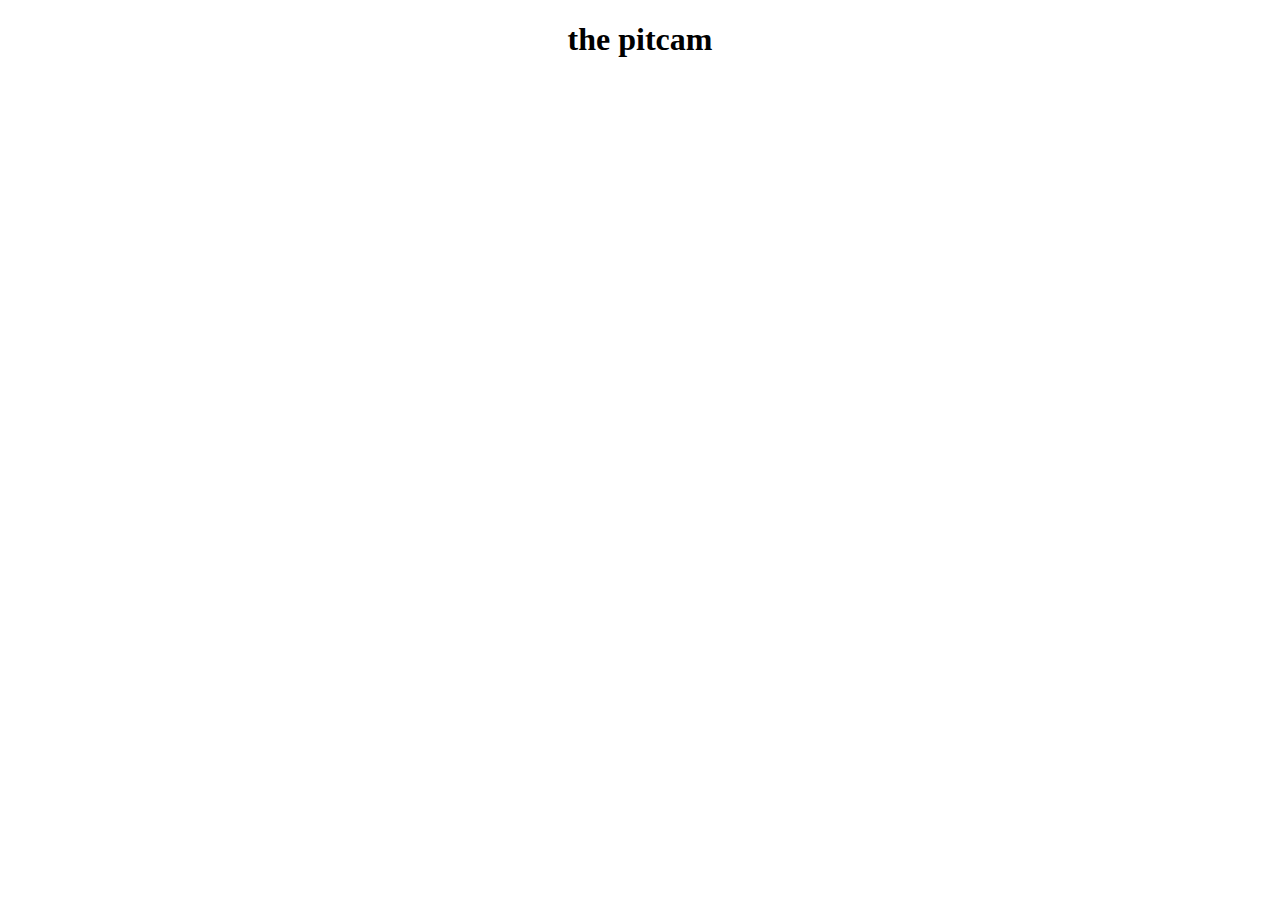
==== index.html @ 8e50a097 "Added basic index.html" ====
<!DOCTYPE html>
<html>
<head>
  <title>the pitcam!</title>
  <meta http-equiv="refresh" content="5">
  </script>
  <style type="text/css">
    h1 { text-align:center; }
    .img {width:640px; height:480px;background:url('http://alpha.ccs.neu.edu/pitcam.jpeg'); margin:0 auto;}
  </style>
</head>
<body>
<h1>the pitcam</h1>
<div class="img"></div>
</body>
</html>
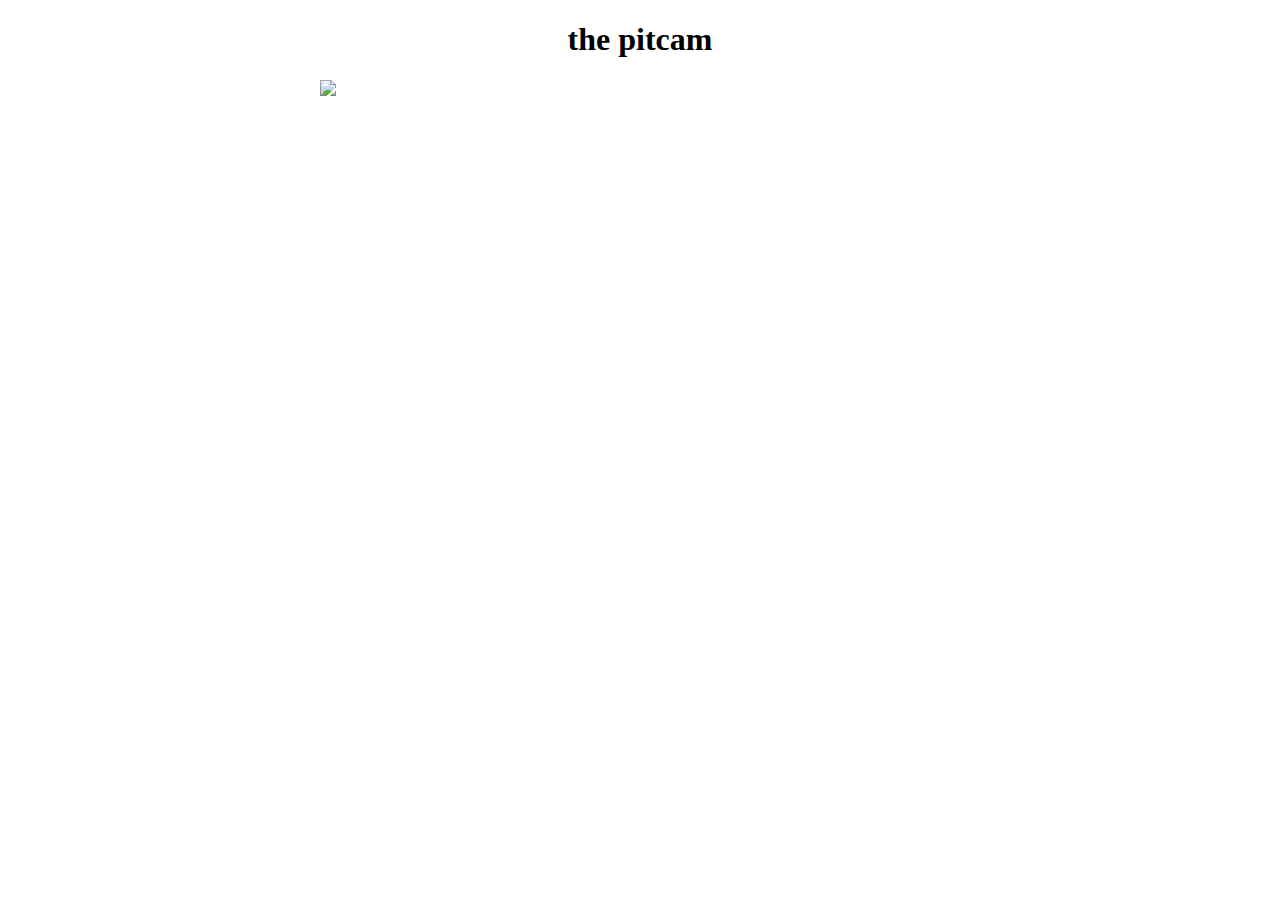
==== commit da7348da: "Merge 265af5b5acc7662b8c3b283b5db6e606a897f1bc into 8e50a097c34a2a841212343dda5aa095830ef228" ====
--- a/index.html
+++ b/index.html
@@ -2,15 +2,32 @@
 <html>
 <head>
   <title>the pitcam!</title>
-  <meta http-equiv="refresh" content="5">
+  <script type="text/javascript" src="http://ajax.googleapis.com/ajax/libs/jquery/1.9.0/jquery.min.js"></script>
+  <script type="text/javascript">
+$(document).ready(function() {
+  function get_url() {
+    return "http://alpha.ccs.neu.edu/pitcam.jpeg?" + new Date().getTime();
+  }
+  var img = new Image();
+  img.src = get_url();
+  function updateImage() {
+    if (img.complete) {
+      $('#img').attr("src", img.src);
+      img = new Image();
+      img.src = get_url();
+    }
+    setTimeout(updateImage, 2000);
+  }
+  updateImage();
+});
   </script>
   <style type="text/css">
     h1 { text-align:center; }
-    .img {width:640px; height:480px;background:url('http://alpha.ccs.neu.edu/pitcam.jpeg'); margin:0 auto;}
+    #imgholder {width:640px; height:480px; margin:0 auto;}
   </style>
 </head>
 <body>
 <h1>the pitcam</h1>
-<div class="img"></div>
+<div id="imgholder"><img id="img" src="http://alpha.ccs.neu.edu/pitcam.jpeg" /></div>
 </body>
 </html>
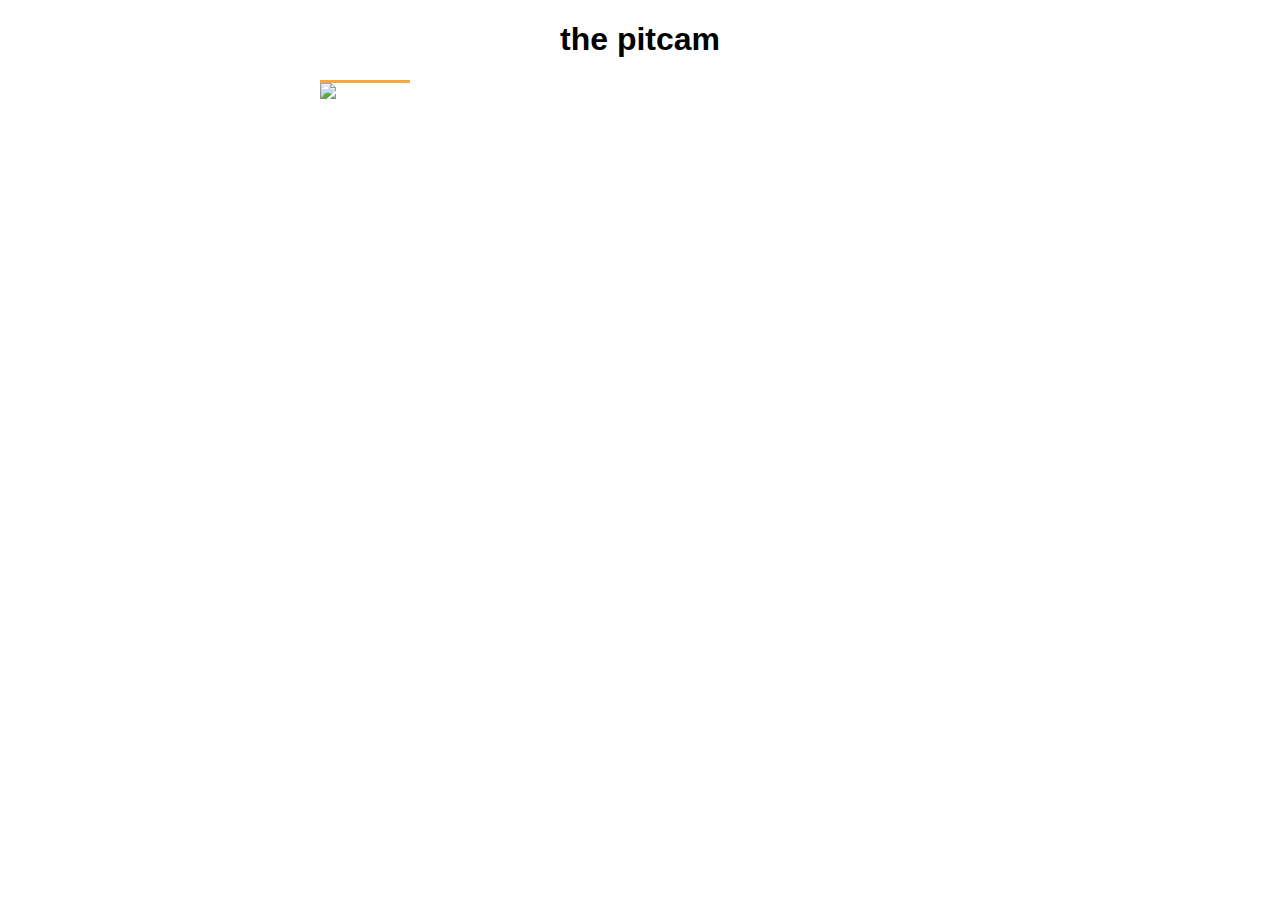
==== commit 2f76eb49: "Merge ef5e9c50ebd0e350e5fe296a680b218ad17db56c into 4e9fc4f51f7d529005b9f98de912a50e72349b65" ====
--- a/index.html
+++ b/index.html
@@ -3,31 +3,17 @@
 <head>
   <title>the pitcam!</title>
   <script type="text/javascript" src="http://ajax.googleapis.com/ajax/libs/jquery/1.9.0/jquery.min.js"></script>
-  <script type="text/javascript">
-$(document).ready(function() {
-  function get_url() {
-    return "http://alpha.ccs.neu.edu/pitcam.jpeg?" + new Date().getTime();
-  }
-  var img = new Image();
-  img.src = get_url();
-  function updateImage() {
-    if (img.complete) {
-      $('#img').attr("src", img.src);
-      img = new Image();
-      img.src = get_url();
-    }
-    setTimeout(updateImage, 2000);
-  }
-  updateImage();
-});
-  </script>
-  <style type="text/css">
-    h1 { text-align:center; }
-    #imgholder {width:640px; height:480px; margin:0 auto;}
-  </style>
+  <script type="text/javascript" src="script.js"></script>
+  <link rel="stylesheet" href="https://raw.github.com/necolas/normalize.css/master/normalize.css">
+  <link rel="stylesheet" href="style.css">
 </head>
 <body>
-<h1>the pitcam</h1>
-<div id="imgholder"><img id="img" src="http://alpha.ccs.neu.edu/pitcam.jpeg" /></div>
+
+  <h1>the pitcam</h1>
+  <div class="pitcam">
+    <div class="bar"></div>
+    <img src="http://alpha.ccs.neu.edu/pitcam.jpeg"/>
+  </div>
+
 </body>
-</html>
+</html>--- a/style.css
+++ b/style.css
@@ -0,0 +1,20 @@
+body {
+  width: 960px;
+  margin: 0 auto;
+  font-family: sans-serif;
+}
+
+h1 {
+  text-align: center;
+}
+
+.pitcam {
+  width: 640px;
+  margin: 0 auto;
+}
+
+.bar {
+  height: 3px;
+  width: 1%;
+  background-color: #ffa638;
+}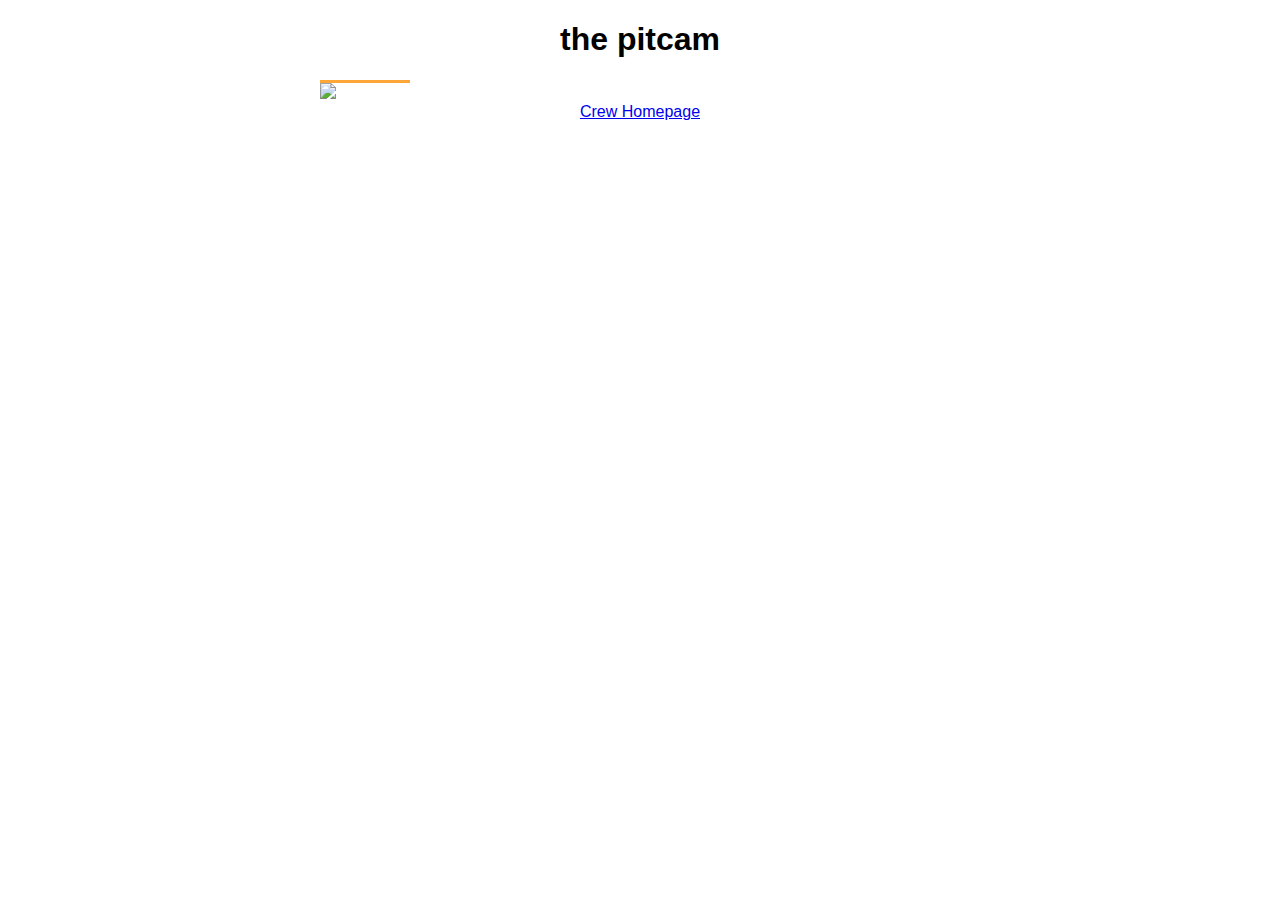
==== commit 8d317a6f: "Merge a6f714d612101dcc90f7092d23af17c58bd62762 into 44d5073328b15fc524b0b07ef09b82606d68316e" ====
--- a/index.html
+++ b/index.html
@@ -6,6 +6,7 @@
   <script type="text/javascript" src="script.js"></script>
   <link rel="stylesheet" href="https://raw.github.com/necolas/normalize.css/master/normalize.css">
   <link rel="stylesheet" href="style.css">
+  <meta name="viewport" content="width=660">
 </head>
 <body>
 
@@ -14,6 +15,8 @@
     <div class="bar"></div>
     <img src="http://alpha.ccs.neu.edu/pitcam.jpeg"/>
   </div>
-
+  <footer id="page-footer">
+    <a href="crew.ccs.neu.edu">Crew Homepage</a>
+ </footer>
 </body>
-</html>+</html>
--- a/style.css
+++ b/style.css
@@ -1,5 +1,5 @@
 body {
-  width: 960px;
+  width: 660px;
   margin: 0 auto;
   font-family: sans-serif;
 }
@@ -17,4 +17,8 @@
   height: 3px;
   width: 1%;
   background-color: #ffa638;
-}+}
+
+#page-footer {
+  text-align: center;
+}
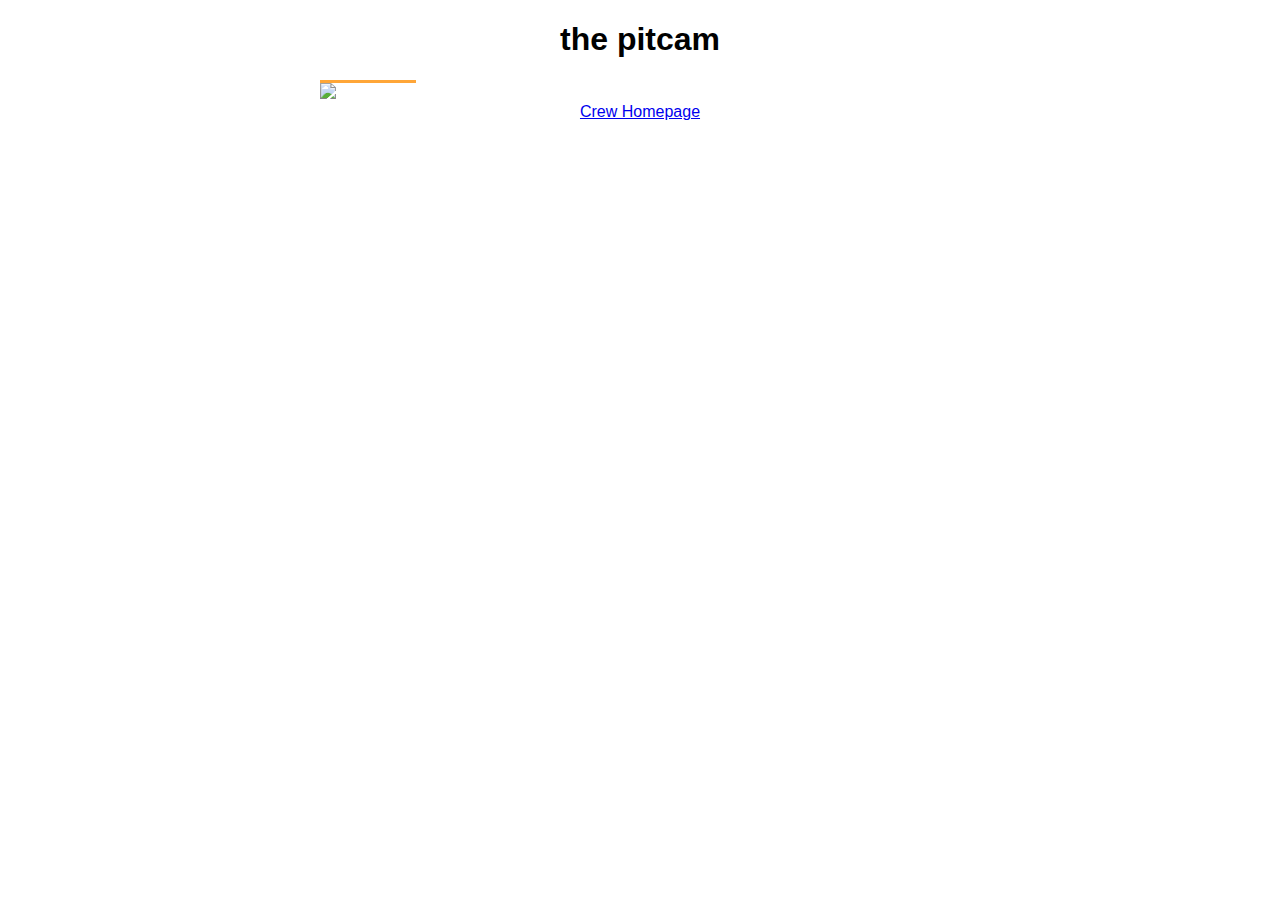
==== commit 6e27a454: "Fixed bug where link was wrong... my fault" ====
--- a/index.html
+++ b/index.html
@@ -16,7 +16,7 @@
     <img src="http://alpha.ccs.neu.edu/pitcam.jpeg"/>
   </div>
   <footer id="page-footer">
-    <a href="crew.ccs.neu.edu">Crew Homepage</a>
+    <a href="http://crew.ccs.neu.edu">Crew Homepage</a>
  </footer>
 </body>
 </html>
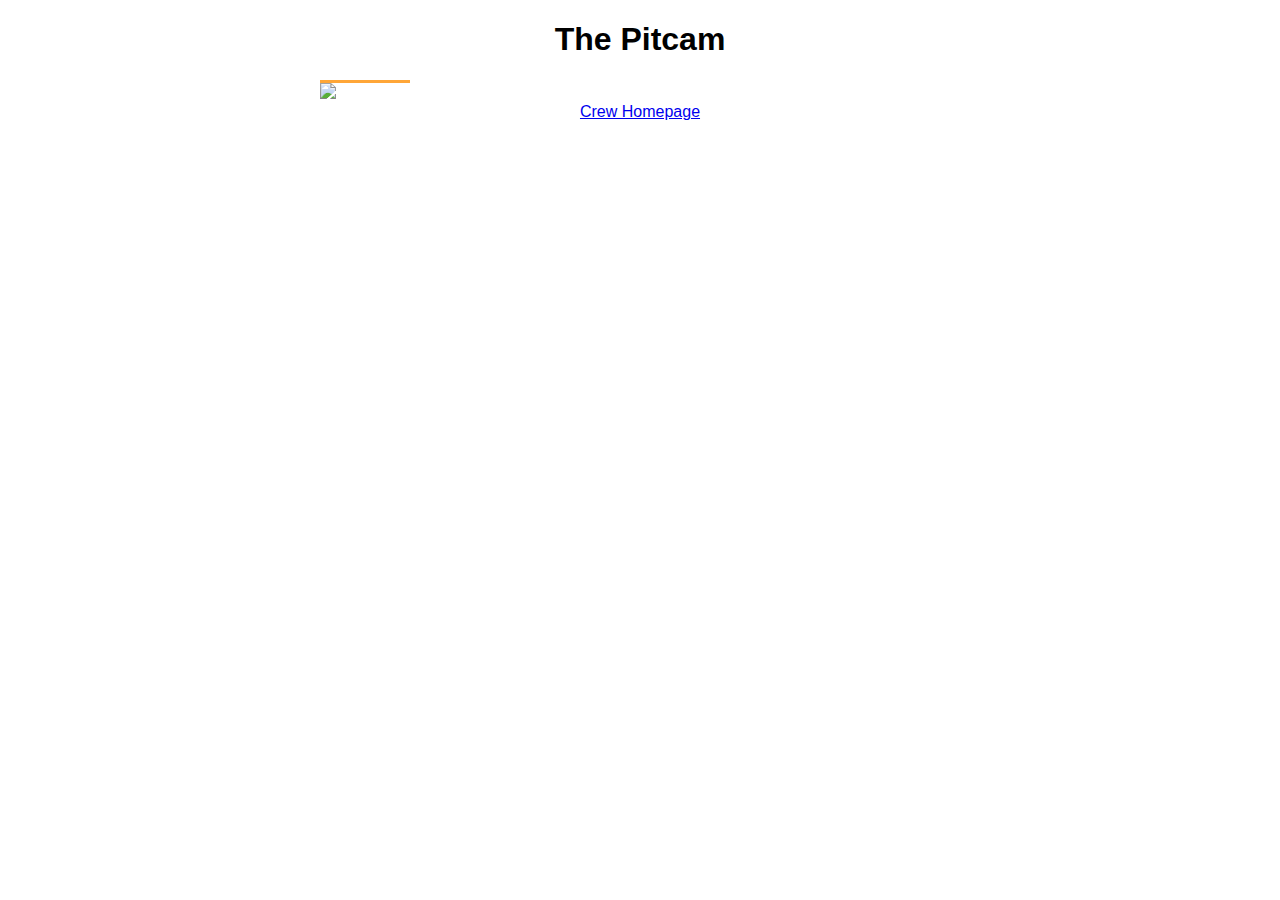
==== commit bc66ab7b: "=Fixed Capitalization" ====
--- a/index.html
+++ b/index.html
@@ -1,7 +1,7 @@
 <!DOCTYPE html>
 <html>
 <head>
-  <title>the pitcam!</title>
+  <title>The Pitcam!</title>
   <script type="text/javascript" src="http://ajax.googleapis.com/ajax/libs/jquery/1.9.0/jquery.min.js"></script>
   <script type="text/javascript" src="script.js"></script>
   <link rel="stylesheet" href="https://raw.github.com/necolas/normalize.css/master/normalize.css">
@@ -10,7 +10,7 @@
 </head>
 <body>
 
-  <h1>the pitcam</h1>
+  <h1>The Pitcam</h1>
   <div class="pitcam">
     <div class="bar"></div>
     <img src="http://alpha.ccs.neu.edu/pitcam.jpeg"/>
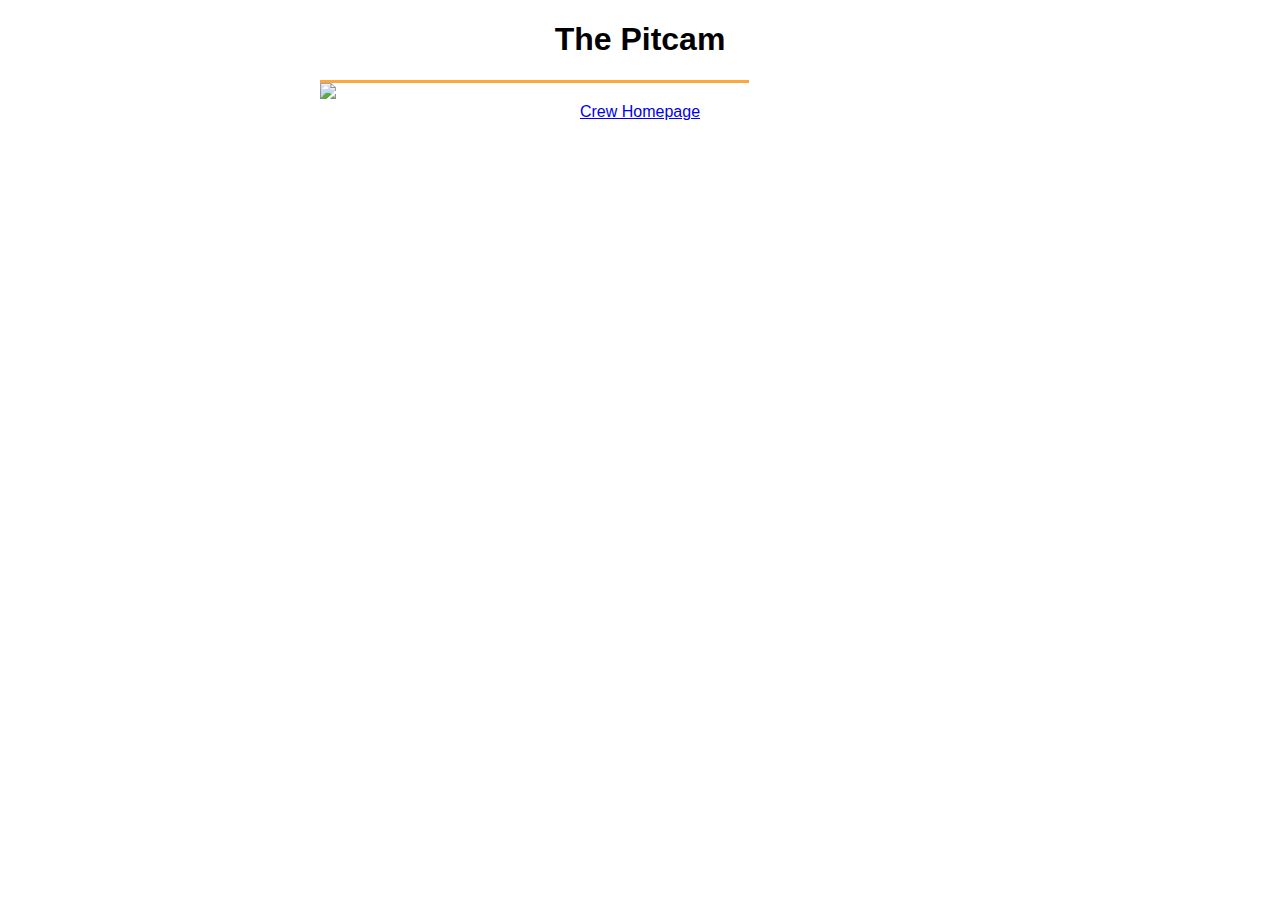
==== commit 0a44be70: "Various updates from awhile back." ====
--- a/index.html
+++ b/index.html
@@ -13,10 +13,20 @@
   <h1>The Pitcam</h1>
   <div class="pitcam">
     <div class="bar"></div>
-    <img src="http://alpha.ccs.neu.edu/pitcam.jpeg"/>
+    <img src="http://pitcam.ccs.neu.edu/pitcam.jpeg"/>
   </div>
   <footer id="page-footer">
     <a href="http://crew.ccs.neu.edu">Crew Homepage</a>
  </footer>
+<script>
+  (function(i,s,o,g,r,a,m){i['GoogleAnalyticsObject']=r;i[r]=i[r]||function(){
+  (i[r].q=i[r].q||[]).push(arguments)},i[r].l=1*new Date();a=s.createElement(o),
+  m=s.getElementsByTagName(o)[0];a.async=1;a.src=g;m.parentNode.insertBefore(a,m)
+  })(window,document,'script','//www.google-analytics.com/analytics.js','ga');
+
+  ga('create', 'UA-49760263-1', 'neu.edu');
+  ga('send', 'pageview');
+
+</script>
 </body>
 </html>
